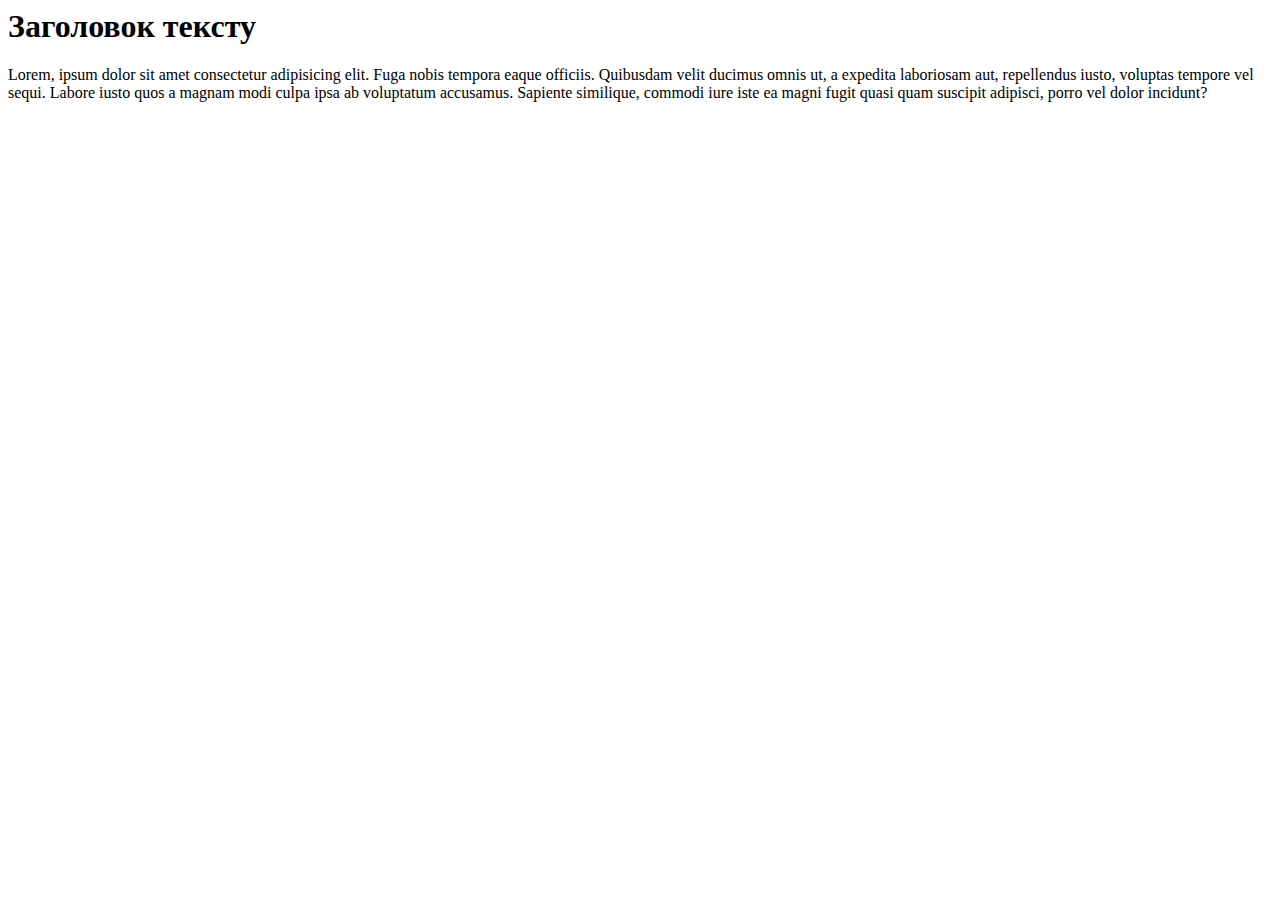
==== index.html @ b049bf54 "Second class" ====
<html>
    <head>
    </head>
<body>
    <article>
        <h1>Заголовок тексту</h1>
        <p>Lorem, ipsum dolor sit amet consectetur adipisicing elit. Fuga nobis tempora eaque officiis. Quibusdam velit ducimus omnis ut, a expedita laboriosam aut, repellendus iusto, voluptas tempore vel sequi. Labore iusto quos a magnam modi culpa ipsa ab voluptatum accusamus. Sapiente similique, commodi iure iste ea magni fugit quasi quam suscipit adipisci, porro vel dolor incidunt?
        </p>
    </article>
</body>
</html>
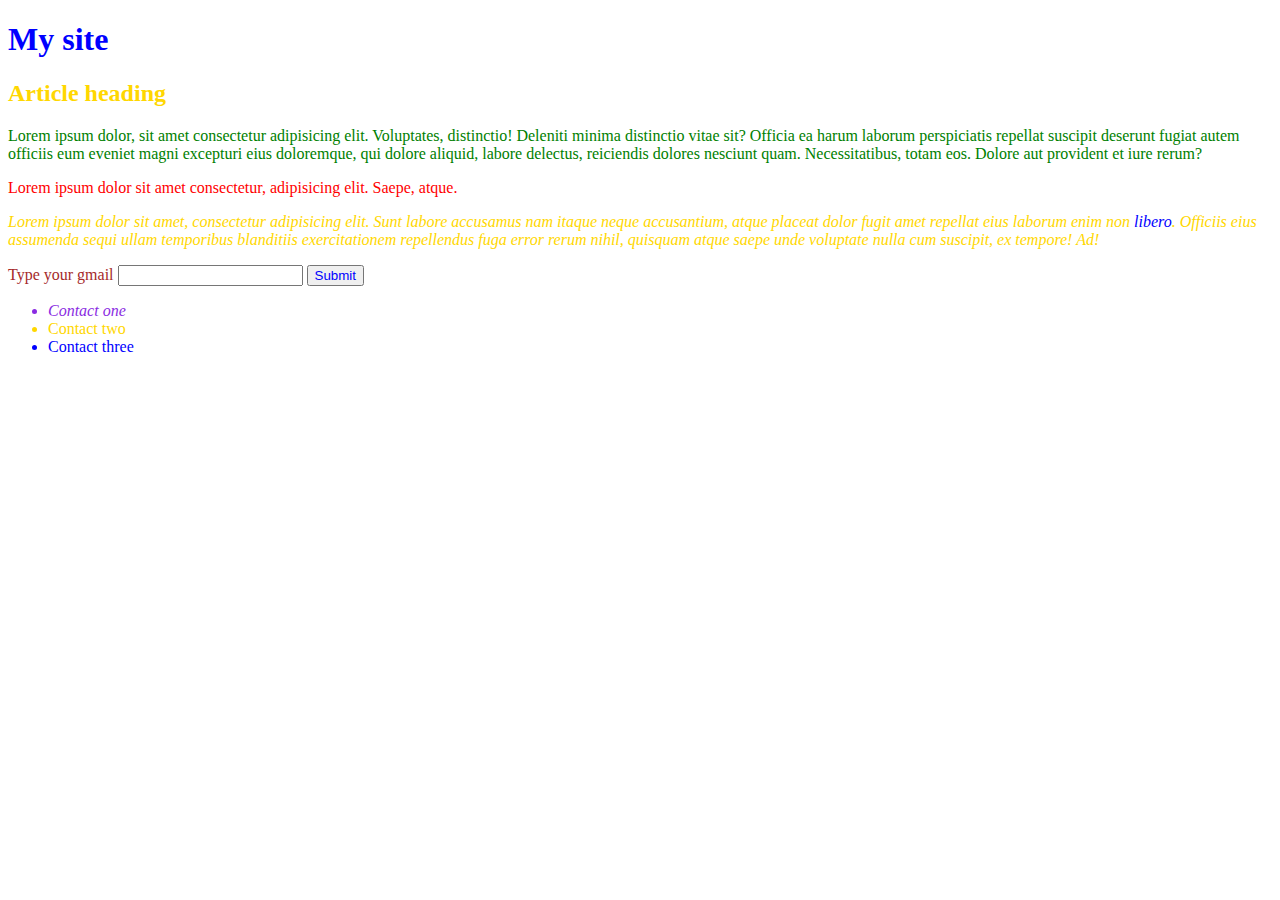
==== commit 45497488: "Do like in the last video as per the typesetting course. Start study css and DRY principle" ====
--- a/index.html
+++ b/index.html
@@ -1,11 +1,34 @@
-<html>
-    <head>
-    </head>
+<!DOCTYPE html>
+<html lang="en">
+<head>
+    <meta charset="UTF-8">
+    <meta name="viewport" content="width=device-width, initial-scale=1.0">
+    <title>Document</title>
+    <link rel="stylesheet" href="style.css">
+</head>
 <body>
-    <article>
-        <h1>Заголовок тексту</h1>
-        <p>Lorem, ipsum dolor sit amet consectetur adipisicing elit. Fuga nobis tempora eaque officiis. Quibusdam velit ducimus omnis ut, a expedita laboriosam aut, repellendus iusto, voluptas tempore vel sequi. Labore iusto quos a magnam modi culpa ipsa ab voluptatum accusamus. Sapiente similique, commodi iure iste ea magni fugit quasi quam suscipit adipisci, porro vel dolor incidunt?
-        </p>
-    </article>
+    <header>
+        <h1>My site</h1>
+    </header>
+    <main>
+        <article>
+            <h2 class="gold-text">Article heading</h2>
+            <p>Lorem ipsum dolor, sit amet consectetur adipisicing elit. Voluptates, distinctio! Deleniti minima distinctio vitae sit? Officia ea harum laborum perspiciatis repellat suscipit deserunt fugiat autem officiis eum eveniet magni excepturi eius doloremque, qui dolore aliquid, labore delectus, reiciendis dolores nesciunt quam. Necessitatibus, totam eos. Dolore aut provident et iure rerum?</p>
+            <p id="middle-p">Lorem ipsum dolor sit amet consectetur, adipisicing elit. Saepe, atque.</p>
+            <p class="gold-text italic-text">Lorem ipsum dolor sit amet, consectetur adipisicing elit. Sunt labore accusamus nam itaque neque accusantium, atque placeat dolor fugit amet repellat eius laborum enim non <span>libero</span>. Officiis eius assumenda sequi ullam temporibus blanditiis exercitationem repellendus fuga error rerum nihil, quisquam atque saepe unde voluptate nulla cum suscipit, ex tempore! Ad!</p>
+        </article>
+    </main>
+    <form>
+        <label for="mail-input">Type your gmail</label>
+        <input type="email" id="mail-input"/>
+        <button>Submit</button>
+    </form>
+    <footer>
+        <ul>
+            <li class="italic-text">Contact one</li>
+            <li class="gold-text">Contact two</li>
+            <li>Contact three</li>
+        </ul>
+    </footer>
 </body>
 </html>--- a/style.css
+++ b/style.css
@@ -0,0 +1,58 @@
+/*
+
+*-універсальний селектор, усі елементи стануть такими, які задали(навіть <html><head>ітд)
+
+p(teg)-селектор тега, любий треба написати тег без <>
+
+№id(назва-id)-селектор індетифікатор, для єдиного неповторного тега
+
+.назва-класу-для декількох класів і найкращий у використанні
+
+lable[for="атрибут"]-існує для атрибутів, якщо більше немає чим під'єднати css, але теж не часто використовується
+
+
+
+Пріорітетність(вага) селекторів:
+
+*-нульова пріорітетність(0000 - специфічнічсть)
+
+teg-майже така сама(0001)
+
+.class-важлива(0010)
+
+[attributes]-важлива, але не частов вик.(0011)
+
+#id-найважливіший(0100)
+
+inline style(ті, які вказані безпосередньо в хтмл розмітці всередині тега style) - будуть важити найбільше(1000)
+
+*/
+
+*{
+    color: blue;
+}
+
+p {
+    color: green;
+}
+
+.italic-text{
+    font-style: italic;
+    color: blueviolet;
+}
+
+.gold-text {
+    color: gold;
+}
+
+h2.gold-text{
+
+}
+
+#middle-p {
+    color: red;
+}
+
+label[for="mail-input"] {
+    color: brown;
+}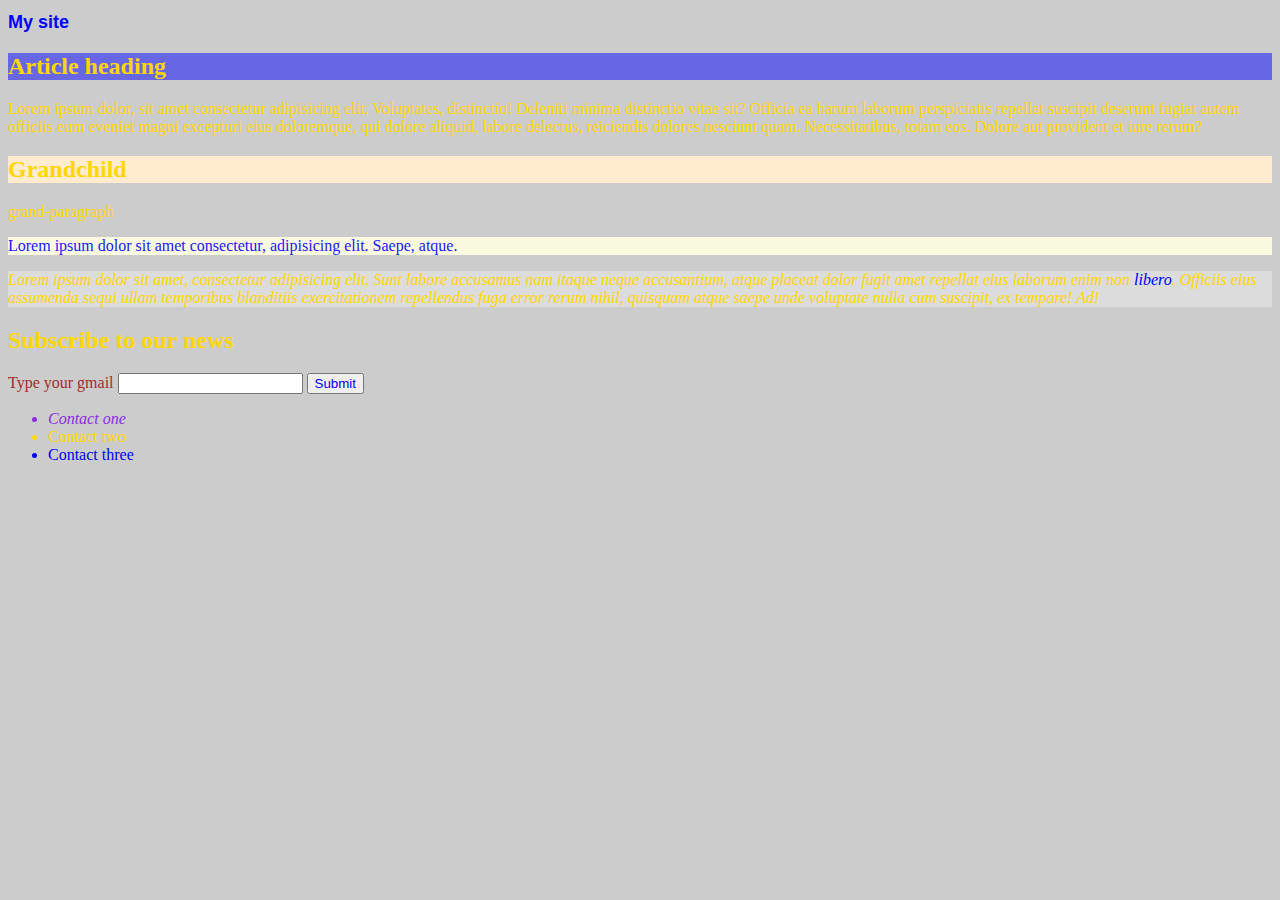
==== commit 5032797a: "Continгу study css" ====
--- a/index.html
+++ b/index.html
@@ -12,13 +12,18 @@
     </header>
     <main>
         <article>
-            <h2 class="gold-text">Article heading</h2>
+            <h2 class="gold-text">Article heading</h2><!--Дитина артікла-->
             <p>Lorem ipsum dolor, sit amet consectetur adipisicing elit. Voluptates, distinctio! Deleniti minima distinctio vitae sit? Officia ea harum laborum perspiciatis repellat suscipit deserunt fugiat autem officiis eum eveniet magni excepturi eius doloremque, qui dolore aliquid, labore delectus, reiciendis dolores nesciunt quam. Necessitatibus, totam eos. Dolore aut provident et iure rerum?</p>
+            <section>
+                <h2>Grandchild</h2> <!--Внук артікла-->
+                <p>grand-paragraph</p>
+            </section>
             <p id="middle-p">Lorem ipsum dolor sit amet consectetur, adipisicing elit. Saepe, atque.</p>
             <p class="gold-text italic-text">Lorem ipsum dolor sit amet, consectetur adipisicing elit. Sunt labore accusamus nam itaque neque accusantium, atque placeat dolor fugit amet repellat eius laborum enim non <span>libero</span>. Officiis eius assumenda sequi ullam temporibus blanditiis exercitationem repellendus fuga error rerum nihil, quisquam atque saepe unde voluptate nulla cum suscipit, ex tempore! Ad!</p>
         </article>
     </main>
     <form>
+        <h2>Subscribe to our news</h2>
         <label for="mail-input">Type your gmail</label>
         <input type="email" id="mail-input"/>
         <button>Submit</button>
--- a/style.css
+++ b/style.css
@@ -20,13 +20,27 @@
 
 .class-важлива(0010)
 
-[attributes]-важлива, але не частов вик.(0011)
+[attr=value]-важлива, але не часто вик.(0010)
 
 #id-найважливіший(0100)
 
 inline style(ті, які вказані безпосередньо в хтмл розмітці всередині тега style) - будуть важити найбільше(1000)
 
+
+
+Комбінатор - особливі символи, які позначають зв'язок елементів(* теж вважається комбінатором):
+- Пробіл " " між атрибутом та елементом вказує на нащадків(глибоко вкладані десь) певного тега(h2 є нащадком arrticle) (general descendent combinator)
+- Кома , вказує декілька селекторів списком (list combinator)
+- > дочірні елементи (child selector)
+- для siblings:
+~ - загальний комбінатор для всіх сіблінгів(брати і сетсри навіть двоюрідні), які нижче в потоці за вибраний елемент (general sibling selector)
++ - комбінатор найближчого сіблінга ОДНОГО (next sibling)
+
 */
+
+body {
+    background-color: rgba(169, 169, 169, 0.596);
+}
 
 *{
     color: blue;
@@ -36,12 +50,17 @@
     color: green;
 }
 
+h1 {
+    font-family:'Franklin Gothic Medium', 'Arial Narrow', Arial, sans-serif ;
+    font-size: 18px;
+}
+
 .italic-text{
     font-style: italic;
     color: blueviolet;
 }
 
-.gold-text {
+.gold-text, p, h2 {
     color: gold;
 }
 
@@ -50,9 +69,22 @@
 }
 
 #middle-p {
-    color: red;
+    color: rgb(34, 23, 255);
+    background-color: #F9FADF;
 }
 
 label[for="mail-input"] {
     color: brown;
+}
+
+article h2{
+    background-color: blanchedalmond;
+}
+
+article>h2{
+    background-color: rgba(0, 0, 255, 0.493);
+}
+
+p + p {
+    background-color: gainsboro;
 }